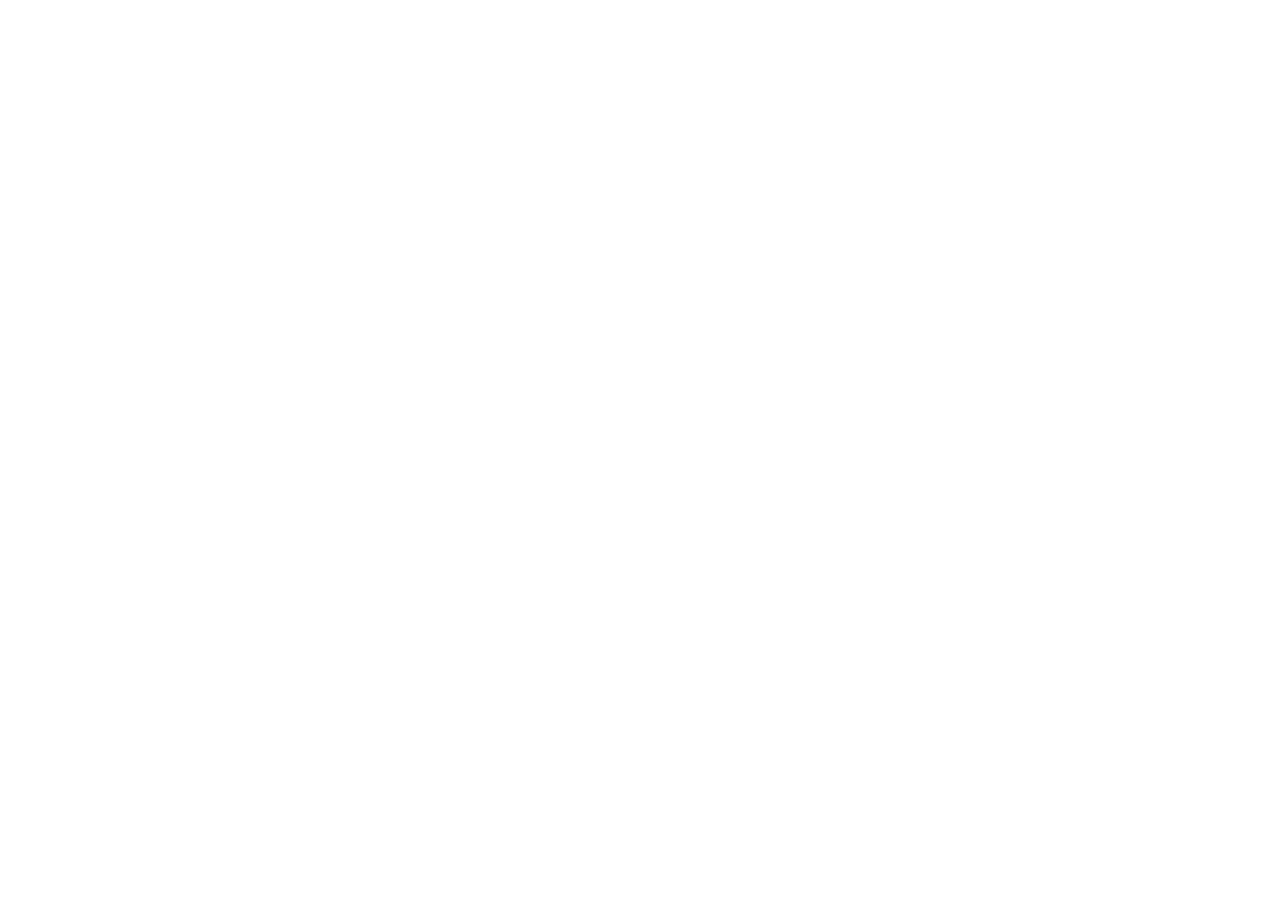
==== mod2-sol/index.html @ 6acd233c "Module 2 solution" ====
<!DOCTYPE html>
<html lang="en">
<head>
    <meta charset="UTF-8">
    <meta name="viewport" content="width=device-width, initial-scale=1.0">
    <title>Document</title>
</head>
<body>
    
</body>
</html>
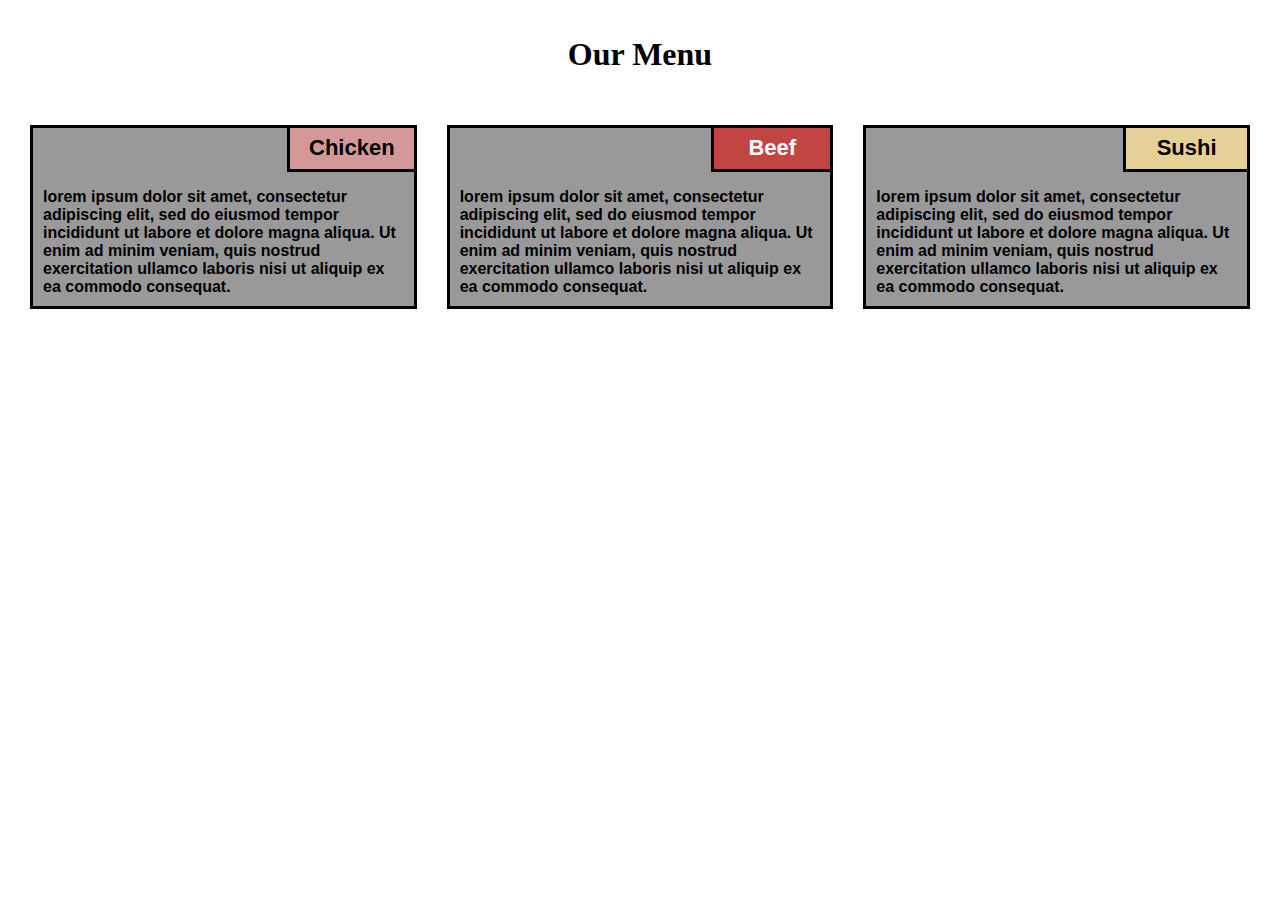
==== commit 20c0b1a9: "Module 2 solution" ====
--- a/mod2-sol/index.html
+++ b/mod2-sol/index.html
@@ -3,9 +3,36 @@
 <head>
     <meta charset="UTF-8">
     <meta name="viewport" content="width=device-width, initial-scale=1.0">
-    <title>Document</title>
+    <link rel="stylesheet" href="style.css">
+    <title>Assignment Solution for Module 2</title>
 </head>
 <body>
-    
+    <center><h1>Our Menu</h1></center>
+    <div id = "d1">
+        <div id = "p1">
+            <div id = "d2" style="background-color: rgb(213, 152, 152);">
+                Chicken
+            </div>
+            <div id = "d3">
+                lorem ipsum dolor sit amet, consectetur adipiscing elit, sed do eiusmod tempor incididunt ut labore et dolore magna aliqua. Ut enim ad minim veniam, quis nostrud exercitation ullamco laboris nisi ut aliquip ex ea commodo consequat.
+            </div>
+        </div>
+        <div id = "p2">
+            <div id = "d22" style="background-color: rgb(193, 69, 67); color: white;">
+                Beef
+            </div>
+            <div id = "d3">
+                lorem ipsum dolor sit amet, consectetur adipiscing elit, sed do eiusmod tempor incididunt ut labore et dolore magna aliqua. Ut enim ad minim veniam, quis nostrud exercitation ullamco laboris nisi ut aliquip ex ea commodo consequat.
+            </div>
+        </div>
+        <div id = "p3">
+            <div id = "d222" style="background-color: rgb(229, 209, 152);">
+                Sushi
+            </div>
+            <div id = "d3">
+                lorem ipsum dolor sit amet, consectetur adipiscing elit, sed do eiusmod tempor incididunt ut labore et dolore magna aliqua. Ut enim ad minim veniam, quis nostrud exercitation ullamco laboris nisi ut aliquip ex ea commodo consequat.
+            </div>
+        </div>
+    </div>
 </body>
 </html>--- a/mod2-sol/style.css
+++ b/mod2-sol/style.css
@@ -0,0 +1,254 @@
+head, body {
+    margin: 0;
+    padding-top: 15px;
+    border: 0;
+}
+
+@media (min-width : 992px) {
+    #d1 {
+        display: table;
+        width: 100%;
+        table-layout: fixed;
+        border-spacing: 30px;
+    }
+
+    #p1 {
+        border: 3px solid black;
+        width: 30%;
+        box-sizing: border-box;
+        background-color: rgb(153, 153, 153);
+        font-family: Arial, Helvetica, sans-serif;
+        padding-bottom: 10px;
+        display: table-cell;
+    }
+
+    #p2 {
+        border: 3px solid black;
+        width: 30%;
+        box-sizing: border-box;
+        background-color: rgb(153, 153, 153);
+        font-family: Arial, Helvetica, sans-serif;
+        padding-bottom: 10px;
+        display: table-cell;
+    }
+
+    #p3 {
+        border: 3px solid black;
+        width: 30%;
+        box-sizing: border-box;
+        background-color: rgb(153, 153, 153);
+        font-family: Arial, Helvetica, sans-serif;
+        padding-bottom: 10px;
+        display: table-cell;
+    }
+
+    #d2 {
+        border-left: 3px solid black;
+        border-bottom: 3px solid black;
+        float: right;
+        font-weight: bold;
+        padding-top: 2%;
+        padding-bottom: 2%;
+        padding-left: 5%;
+        padding-right: 5%;
+        font-size: 22px; 
+    }
+
+    #d22 {
+        border-left: 3px solid black;
+        border-bottom: 3px solid black;
+        float: right;
+        font-weight: bold;
+        padding-top: 2%;
+        padding-bottom: 2%;
+        padding-left: 9%;
+        padding-right: 9%;
+        font-size: 22px; 
+    }
+
+    #d222 {
+        border-left: 3px solid black;
+        border-bottom: 3px solid black;
+        float: right;
+        font-weight: bold;
+        padding-top: 2%;
+        padding-bottom: 2%;
+        padding-left: 8%;
+        padding-right: 8%;
+        font-size: 22px; 
+    }
+
+    #d3 {
+        margin-top: 60px;
+        margin-left: 10px;
+        margin-right: 10px;
+        font-size: 16px;
+        font-weight: 700;
+    }
+}
+
+@media (min-width : 768px) and (max-width : 991px) {
+    #d1 {
+        display: grid;
+        grid-template-columns: 1fr 1fr;
+    }
+
+    #p1 {
+        border: 3px solid black;
+        box-sizing: border-box;
+        background-color: rgb(153, 153, 153);
+        font-family: Arial, Helvetica, sans-serif;
+        padding-bottom: 10px;
+        width: 90%;
+        margin: 20px;
+    }
+
+    #p2 {
+        border: 3px solid black;
+        box-sizing: border-box;
+        background-color: rgb(153, 153, 153);
+        font-family: Arial, Helvetica, sans-serif;
+        padding-bottom: 10px;
+        width: 90%;
+        margin: 20px;
+    }
+
+    #p3 {
+        border: 3px solid black;
+        box-sizing: border-box;
+        background-color: rgb(153, 153, 153);
+        font-family: Arial, Helvetica, sans-serif;
+        padding-bottom: 10px;
+        width: 190%;
+        margin: 20px;
+    }
+
+    #d2 {
+        border-left: 3px solid black;
+        border-bottom: 3px solid black;
+        float: right;
+        font-weight: bold;
+        padding-top: 2%;
+        padding-bottom: 2%;
+        padding-left: 5%;
+        padding-right: 5%;
+        font-size: 22px; 
+    }
+
+    #d22 {
+        border-left: 3px solid black;
+        border-bottom: 3px solid black;
+        float: right;
+        font-weight: bold;
+        padding-top: 2%;
+        padding-bottom: 2%;
+        padding-left: 9%;
+        padding-right: 9%;
+        font-size: 22px; 
+    }
+
+    #d222 {
+        border-left: 3px solid black;
+        border-bottom: 3px solid black;
+        float: right;
+        font-weight: bold;
+        padding-top: 2%;
+        padding-bottom: 2%;
+        padding-left: 8%;
+        padding-right: 8%;
+        font-size: 22px; 
+    }
+
+    #d3 {
+        margin-top: 60px;
+        margin-left: 10px;
+        margin-right: 10px;
+        font-size: 16px;
+        font-weight: 700;
+    }
+}
+
+@media (max-width : 767px) {
+    #d1 {
+        margin-top: 60px;
+        margin-left: 60px;
+        display: grid;
+        grid-template-rows: 1fr 1fr 1fr;
+        row-gap: 50px;
+        margin-bottom: 30px;
+    }
+
+    #p1 {
+        border: 3px solid black;
+        width: 90%;
+        box-sizing: border-box;
+        background-color: rgb(153, 153, 153);
+        font-family: Arial, Helvetica, sans-serif;
+        padding-bottom: 10px;
+        display: table-cell;
+    }
+
+    #p2 {
+        border: 3px solid black;
+        width: 90%;
+        box-sizing: border-box;
+        background-color: rgb(153, 153, 153);
+        font-family: Arial, Helvetica, sans-serif;
+        padding-bottom: 10px;
+        display: table-cell;
+    }
+
+    #p3 {
+        border: 3px solid black;
+        width: 90%;
+        box-sizing: border-box;
+        background-color: rgb(153, 153, 153);
+        font-family: Arial, Helvetica, sans-serif;
+        padding-bottom: 10px;
+        display: table-cell;
+    }
+
+    #d2 {
+        border-left: 3px solid black;
+        border-bottom: 3px solid black;
+        float: right;
+        font-weight: bold;
+        padding-top: 2%;
+        padding-bottom: 2%;
+        padding-left: 5%;
+        padding-right: 5%;
+        font-size: 22px; 
+    }
+
+    #d22 {
+        border-left: 3px solid black;
+        border-bottom: 3px solid black;
+        float: right;
+        font-weight: bold;
+        padding-top: 2%;
+        padding-bottom: 2%;
+        padding-left: 9%;
+        padding-right: 9%;
+        font-size: 22px; 
+    }
+
+    #d222 {
+        border-left: 3px solid black;
+        border-bottom: 3px solid black;
+        float: right;
+        font-weight: bold;
+        padding-top: 2%;
+        padding-bottom: 2%;
+        padding-left: 8%;
+        padding-right: 8%;
+        font-size: 22px; 
+    }
+
+    #d3 {
+        margin-top: 60px;
+        margin-left: 10px;
+        margin-right: 10px;
+        font-size: 16px;
+        font-weight: 700;
+    }
+}